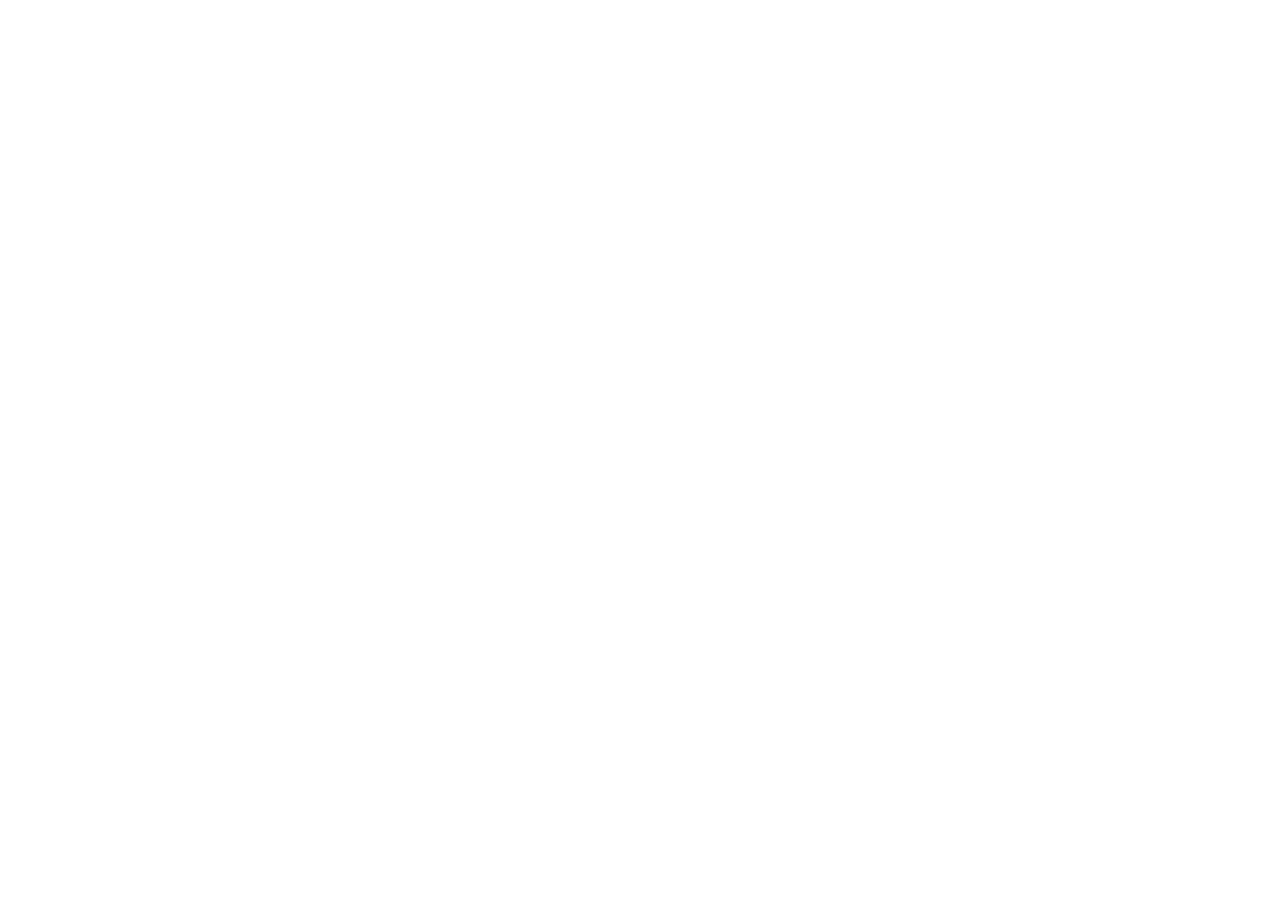
==== html/index.html @ 30c433ee "Initialistion du mastering frontend" ====
<!doctype html>
<html lang="en">
<head>
    <meta charset="UTF-8">
    <meta name="viewport"
          content="width=device-width, user-scalable=no, initial-scale=1.0, maximum-scale=1.0, minimum-scale=1.0">
    <meta http-equiv="X-UA-Compatible" content="ie=edge">
    <title>Document</title>
</head>
<body>

</body>
</html>
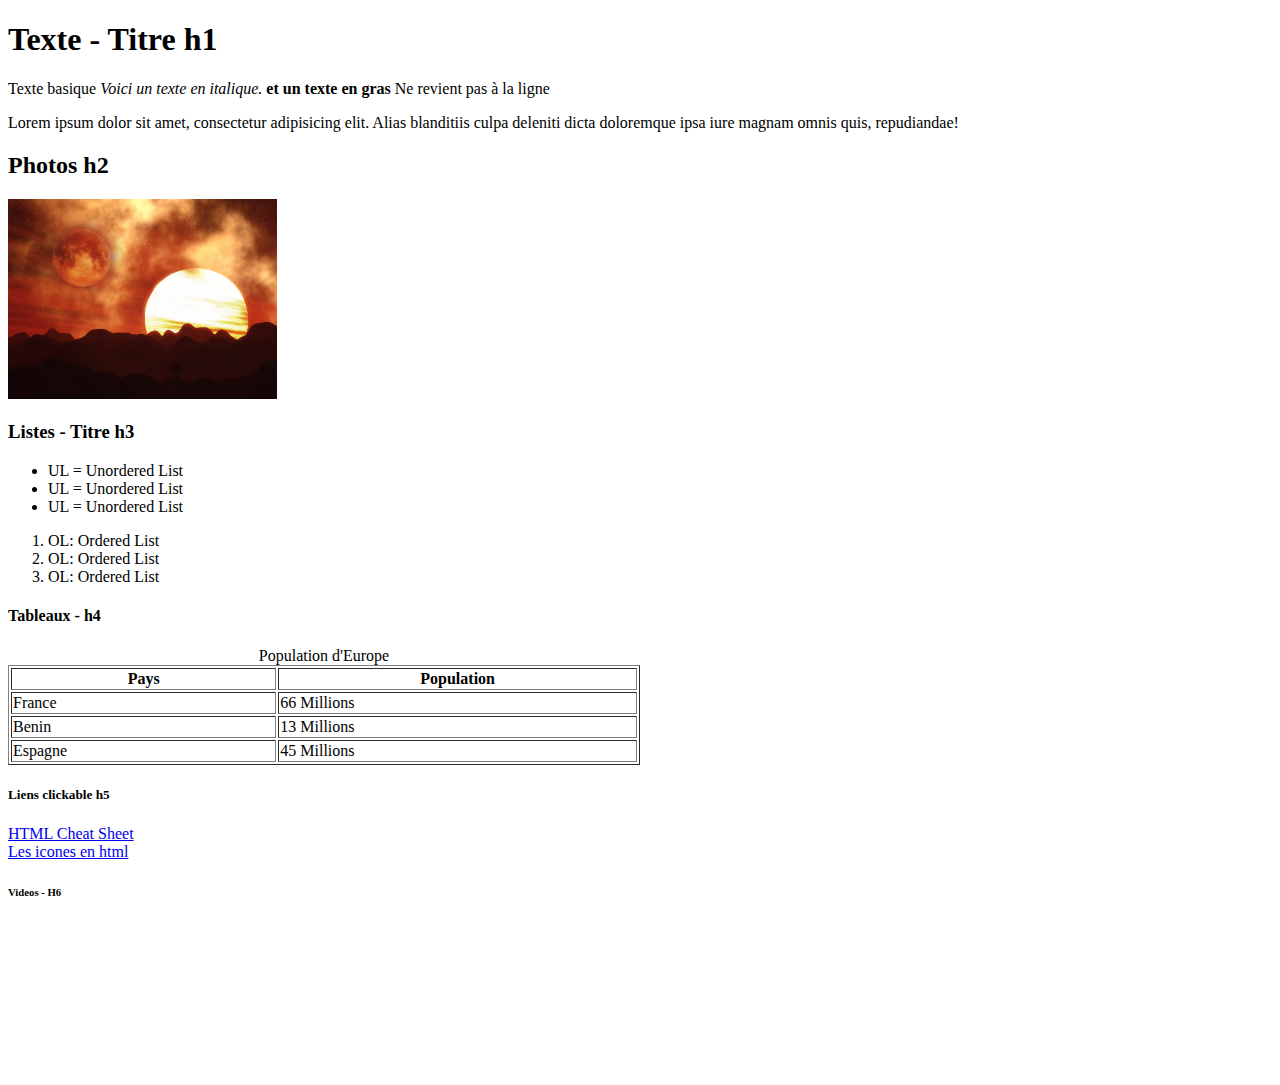
==== commit ba7c11d3: "feat: Prise en main de quelques balises utiles" ====
--- a/html/index.html
+++ b/html/index.html
@@ -1,13 +1,87 @@
 <!doctype html>
-<html lang="en">
+<html lang="fr">
 <head>
     <meta charset="UTF-8">
     <meta name="viewport"
           content="width=device-width, user-scalable=no, initial-scale=1.0, maximum-scale=1.0, minimum-scale=1.0">
     <meta http-equiv="X-UA-Compatible" content="ie=edge">
-    <title>Document</title>
+    <title>Cours HTML</title>
+    <link rel="shortcut icon" href="assets/ic_logo.png">
+
 </head>
+
+
 <body>
+
+<header>
+    <div>
+        <h1>Texte - Titre h1</h1>
+        <p>Texte basique  <em>Voici un texte en italique.</em> <strong>et un texte en gras</strong>
+            <span>Ne revient pas à la ligne</span></p>
+        <p>Lorem ipsum dolor sit amet, consectetur adipisicing elit. Alias blanditiis culpa deleniti dicta doloremque ipsa iure magnam omnis quis, repudiandae!</p>
+    </div>
+</header>
+
+<section>
+
+    <div>
+        <h2>Photos h2</h2>
+        <img src="assets/ic_1.png" alt="Image-paysage" height="200">
+    </div>
+    <div>
+        <h3>Listes - Titre h3</h3>
+        <ul>
+            <li>UL = Unordered List</li>
+            <li>UL = Unordered List</li>
+            <li>UL = Unordered List</li>
+        </ul>
+
+        <ol>
+            <li>OL: Ordered List</li>
+            <li>OL: Ordered List</li>
+            <li>OL: Ordered List</li>
+        </ol>
+    </div>
+    <div>
+        <h4>Tableaux - h4</h4>
+        <table border="1" width="50%">
+            <caption>Population d'Europe</caption>
+
+            <thead>
+                <tr>
+                    <th>Pays</th>
+                    <th>Population</th>
+                </tr>
+            </thead>
+
+            <tbody>
+                <tr>
+                    <td>France</td>
+                    <td>66 Millions</td>
+                </tr>
+                <tr>
+                    <td>Benin</td>
+                    <td>13 Millions</td>
+                </tr>
+                <tr>
+                    <td>Espagne</td>
+                    <td>45 Millions</td>
+                </tr>
+            </tbody>
+        </table>
+    </div>
+
+    <div>
+        <h5>Liens clickable h5</h5>
+        <a href="https://htmlcheatsheet.com/" target="_blank">HTML Cheat Sheet</a>
+        <br>
+        <a href="https://www.toptal.com/designers/htmlarrows/symbols/" target="_blank">Les icones en html</a>
+    </div>
+    <div>
+        <h6>Videos - H6</h6>
+        <video src="assets/ic_vid.mp4" autoplay loop muted height="150"></video>
+    </div>
+</section>
 
 </body>
 </html>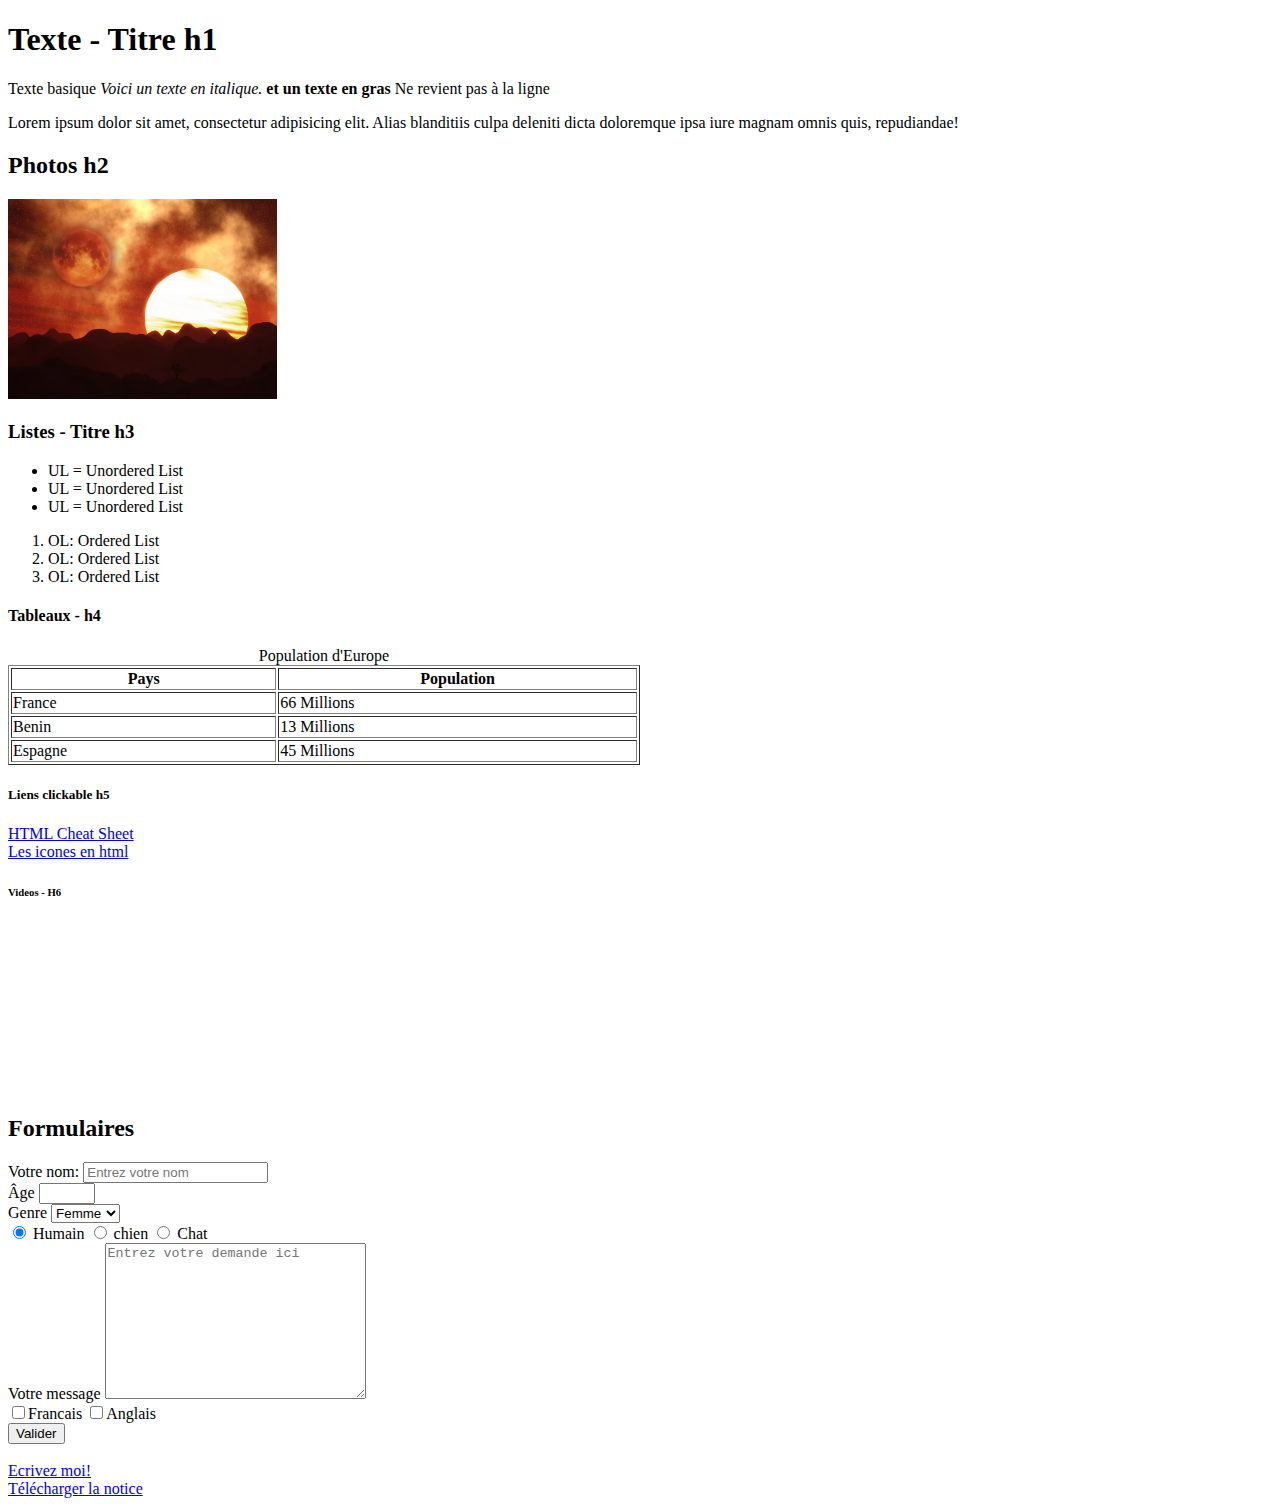
==== commit 2f2b23b6: "feat: Prise en main des balises de formulaires" ====
--- a/html/index.html
+++ b/html/index.html
@@ -82,6 +82,55 @@
         <video src="assets/ic_vid.mp4" autoplay loop muted height="150"></video>
     </div>
 </section>
+<br>
+<section>
+    <h2>Formulaires</h2>
+
+    <form action="/action.php" method="post">
+        <label for="name">Votre nom:</label>
+        <input type="text" placeholder="Entrez votre nom" id="name">
+        <br>
+        <label for="age">Âge</label>
+        <input type="number" id="age" min="0" max="99" step="1">
+        <br>
+        <label for="gender">Genre</label>
+        <select name="" id="gender">
+            <option value="homme">Homme</option>
+            <option selected value="femme">Femme</option>
+        </select>
+
+        <div>
+            <input type="radio" id="human" name="type" checked>
+            <label for="human">Humain</label>
+
+            <input type="radio" id="dog" name="type">
+            <label for="dog">chien</label>
+
+            <input type="radio" id="cat" name="type">
+            <label for="cat">Chat</label>
+        </div>
+
+        <label for="msg">Votre message</label>
+        <textarea name="" id="msg" cols="30" rows="10" placeholder="Entrez votre demande ici"></textarea>
+        
+        <div>
+<!--            <label for="anglais">Anglais</label>-->
+<!--            <input type="checkbox" id="anglais">-->
+
+            <label><input type="checkbox">Francais </label>
+            <label><input type="checkbox">Anglais </label>
+        </div>
+        <input type="submit" value="Valider" >
+    </form>
+</section>
+<br>
+
+<footer>
+
+    <a href="mailto:monelcocou@gmail.com">Ecrivez moi!</a>
+    <br>
+    <a href="assets/ic_2.png" download="mon-image">Télécharger la notice</a>
+</footer>
 
 </body>
 </html>